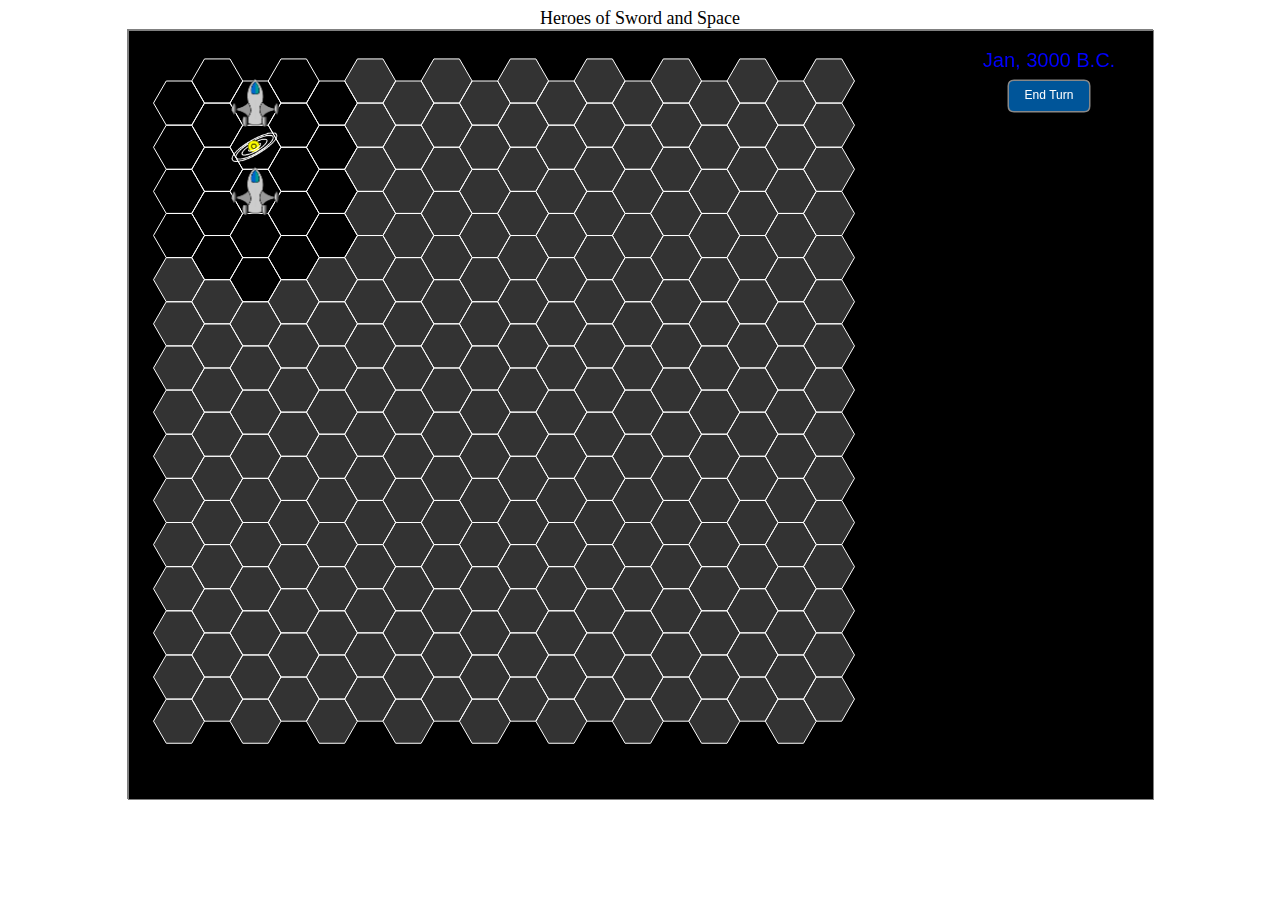
==== prototype.html @ 7433dc78 "Selector Enabled" ====
<html>

<script id="shader-fs" type="x-shader/x-fragment">
	precision mediump float;
	
	varying vec4 vColor;
	
	void main(void)
	{
		gl_FragColor = vColor;
	}
</script>

<script id="shader-vs" type="x-shader/x-vertex">
	attribute vec3 aVertexPosition;
	attribute vec4 aVertexColor;
	
	uniform mat4 uMVMatrix;
	uniform mat4 uPMatrix;
	
	varying vec4 vColor;
	
	void main(void)
	{
		gl_Position = uPMatrix * uMVMatrix * vec4(aVertexPosition, 1.0);
		vColor = aVertexColor;
	}
</script>

<script id="light-shader-fs" type="x-shader/x-fragment">
    #ifdef GL_ES
        precision highp float;
    #endif

    varying vec2 vTextureCoord;
    varying vec3 vTransformedNormal;
	varying vec4 vPosition;
	
	uniform mat4 uMVMatrix;	
    
	uniform vec3 uAmbientColor;
    
    uniform float uMaterialShininess;
    
    uniform vec3 uLightingLocation;
	uniform vec3 uLightingSpecularColor;
    uniform vec3 uLightingDiffuseColor;
	uniform bool uIsLit;

    uniform sampler2D uSampler;

    void main(void) {
		if (uIsLit) {
			vec3 transformedDir = vec3(uMVMatrix * vec4(uLightingLocation, 0.0));
			vec3 lightDirection = normalize(transformedDir - vPosition.xyz);
			vec3 normal = normalize(vTransformedNormal);
		  
			vec3 eyeDirection = normalize(-vPosition.xyz);
			vec3 reflectionDirection = reflect(-lightDirection, normal);

			float specularLightWeighting = pow(max(dot(reflectionDirection, eyeDirection), 0.0), uMaterialShininess);

			float diffuseLightWeighting = max(dot(normal, lightDirection), 0.0);
			vec3 lightWeighting = uAmbientColor + uLightingDiffuseColor * diffuseLightWeighting;

			vec4 fragmentColor;
			fragmentColor = texture2D(uSampler, vec2(vTextureCoord.s, vTextureCoord.t));
			gl_FragColor = vec4((fragmentColor.rgb * lightWeighting) + uLightingSpecularColor * specularLightWeighting , fragmentColor.a);
		}
		else {
			vec4 color = texture2D(uSampler, vec2(vTextureCoord.s, vTextureCoord.t));
			gl_FragColor = vec4 (color.r * color.a, color.g * color.a, color.b * color.a, color.a);
		}
    }
</script>

<script id="light-shader-vs" type="x-shader/x-vertex">
    attribute vec3 aVertexPosition;
    attribute vec3 aVertexNormal;
    attribute vec2 aTextureCoord;

    uniform mat4 uMVMatrix;
    uniform mat4 uPMatrix;
    uniform mat3 uNMatrix;

	varying vec2 vTextureCoord;
	varying vec3 vTransformedNormal;
	varying vec4 vPosition;

    void main(void) {
		vPosition = uMVMatrix * vec4(aVertexPosition, 1.0);
		gl_Position = uPMatrix * vPosition;
		vTextureCoord = aTextureCoord;
		vTransformedNormal = uNMatrix * aVertexNormal;
    }
</script>


  <head>
    <meta http-equiv="Content-Type" content="text/html; charset=utf-8">
    <link href="css/prototype.css" rel="stylesheet" type="text/css">
  </head>
  <body>

    <div class="title centered">
      Heroes of Sword and Space
    </div>

    <div id="displays" class="screen centered">
      <canvas id="display3d" height="768" width="1024"></canvas>
      <canvas id="BackGround2d" height="768" width="1024"></canvas>
      <canvas id="Animation2d1" height="768" width="1024"></canvas>
      <canvas id="Animation2d2" height="768" width="1024"></canvas>
      <canvas id="Animation2d3" height="768" width="1024"></canvas>
      <canvas id="Menu" height="768" width="1024"></canvas>
    </div> 
  </body>

  
  <script type="text/javascript" src="js/engine/resource.js"></script>
  <script type="text/javascript" src="js/component/loading.js"></script>
  <script type="text/javascript" src="js/engine/jquery-1.6.4.js"></script>
  <script type="text/javascript" src="js/engine/glMatrix.min.js"></script>
  <script type="text/javascript" src="js/engine/shaders.js"></script>
  <script type="text/javascript" src="js/engine/functions.js"></script>
  <script type="text/javascript" src="js/component/PlanetInfo.js"></script>
  

  <script type="text/javascript" src="js/engine/event.js"></script>
  <script type="text/javascript" src="js/engine/camera.js"></script>
  <script type="text/javascript" src="js/engine/bezier.js"></script>
  <script type="text/javascript" src="js/engine/shortcuts.js"></script>
  <script type="text/javascript" src="js/engine/graphics.js"></script>
  <script type="text/javascript" src="js/engine/mouse.js"></script>
  <script type="text/javascript" src="js/engine/keyboard.js"></script>
  <script type="text/javascript" src="js/engine/view.js"></script>
  <script type="text/javascript" src="js/engine/stage.js"></script>
  <script type="text/javascript" src="js/engine/object.js"></script>
  <script type="text/javascript" src="js/engine/movieclip.js"></script>
  <script type="text/javascript" src="js/engine/engine.js"></script>
  <script type="text/javascript" src="js/engine/tween.js"></script>
  <script type="text/javascript" src="js/engine/modelObject.js"></script>
  <script type="text/javascript" src="js/component/BattleUnit.js"></script>
  
  <script type="text/javascript" src="js/engine/starField.js"></script>
  <script type="text/javascript" src="js/engine/planet.js"></script>
  <script type="text/javascript" src="js/engine/button.js"></script>
  
  <script type="text/javascript" src="js/component/AttackEffects.js"></script>
  <script type="text/javascript" src="js/component/force.js"></script>
  <script type="text/javascript" src="js/component/logic.js"></script>
  <script type="text/javascript" src="js/engine/star.js"></script>
  <script type="text/javascript" src="js/component/global.js"></script>
  <script type="text/javascript" src="js/component/UniverseViews.js"></script>
  <script type="text/javascript" src="js/component/HexagonMap.js"></script>
  <script type="text/javascript" src="js/component/BattleMap.js"></script>
  <script type="text/javascript" src="js/component/menu.js"></script>
  
  <script type="text/javascript" src="js/component/PlanetMenu.js"></script>



  <script type="text/javascript" src="js/prototype.js"></script>
</html>
---- css/prototype.css ----
.util {
    float: left;
}

.title {
    font-size: large;
    text-align: center;
}

.centered {
    margin: 0 auto;
    text-align: center;
}

.screen {
    width: 1024px;
    height: 768px;
    position: relative;
    border: solid gray 1px;
}

canvas {
    border: solid gray 1px;
}


#display3d {
    position: absolute;
    left: 0px;
    top: 0px;
    z-index: 55;
}

#BackGround2d {
    position: absolute;
    left: 0px;
    top: 0px;
    z-index: 50;
}

#Animation2d1 {
    position: absolute;
    left: 0px;
    top: 0px;
    z-index: 61;
}

#Animation2d2 {
    position: absolute;
    left: 0px;
    top: 0px;
    z-index: 62;
}
#Animation2d3 {
    position: absolute;
    left: 0px;
    top: 0px;
    z-index: 55;
}

#Menu {
    position: absolute;
    left: 0px;
    top: 0px;
    z-index: 100;
}
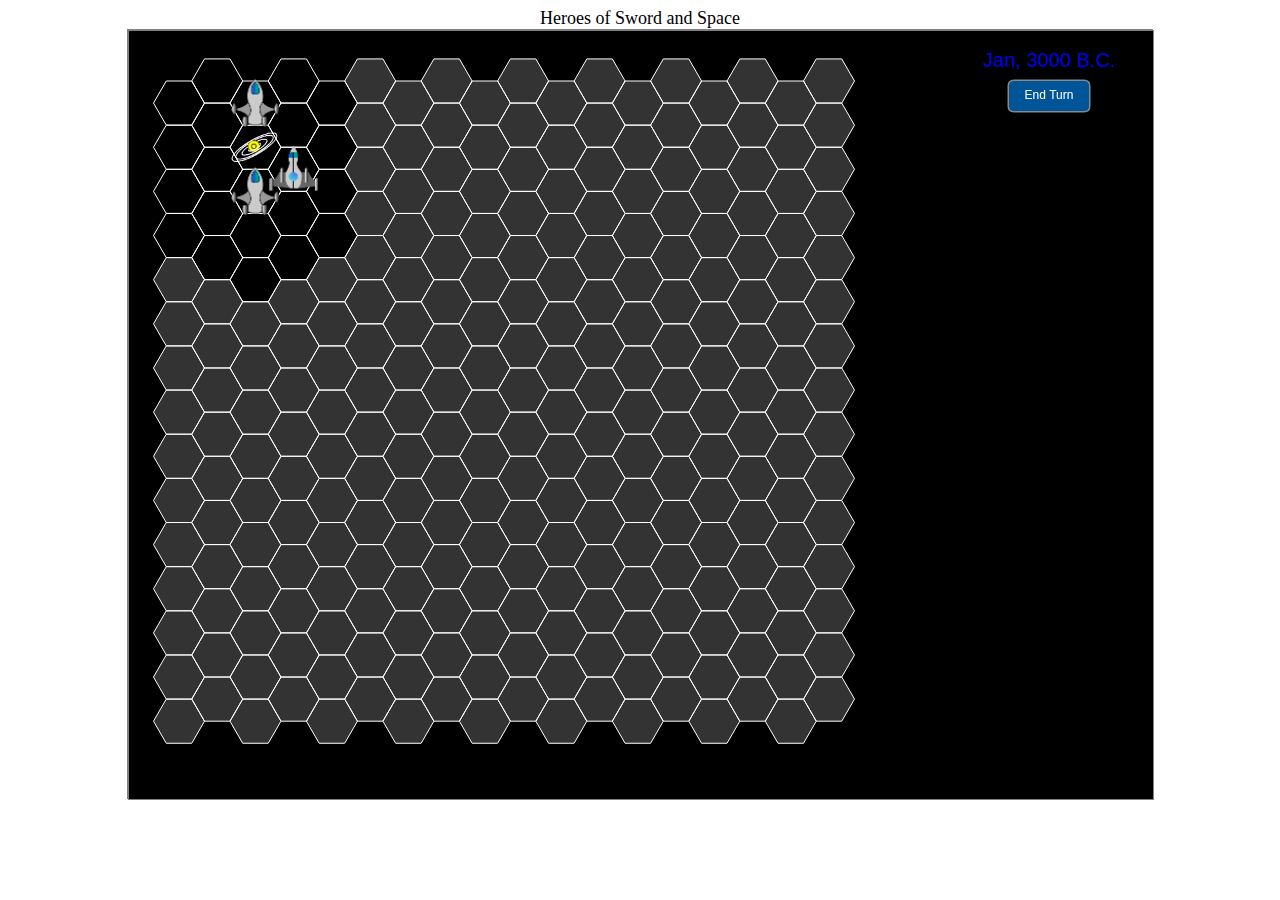
==== commit 03944a8d: "Mine Star Enabled" ====
--- a/prototype.html
+++ b/prototype.html
@@ -146,6 +146,7 @@
   <script type="text/javascript" src="js/engine/planet.js"></script>
   <script type="text/javascript" src="js/engine/button.js"></script>
   
+  <script type="text/javascript" src="js/component/UniverseObject.js"></script>
   <script type="text/javascript" src="js/component/AttackEffects.js"></script>
   <script type="text/javascript" src="js/component/force.js"></script>
   <script type="text/javascript" src="js/component/logic.js"></script>
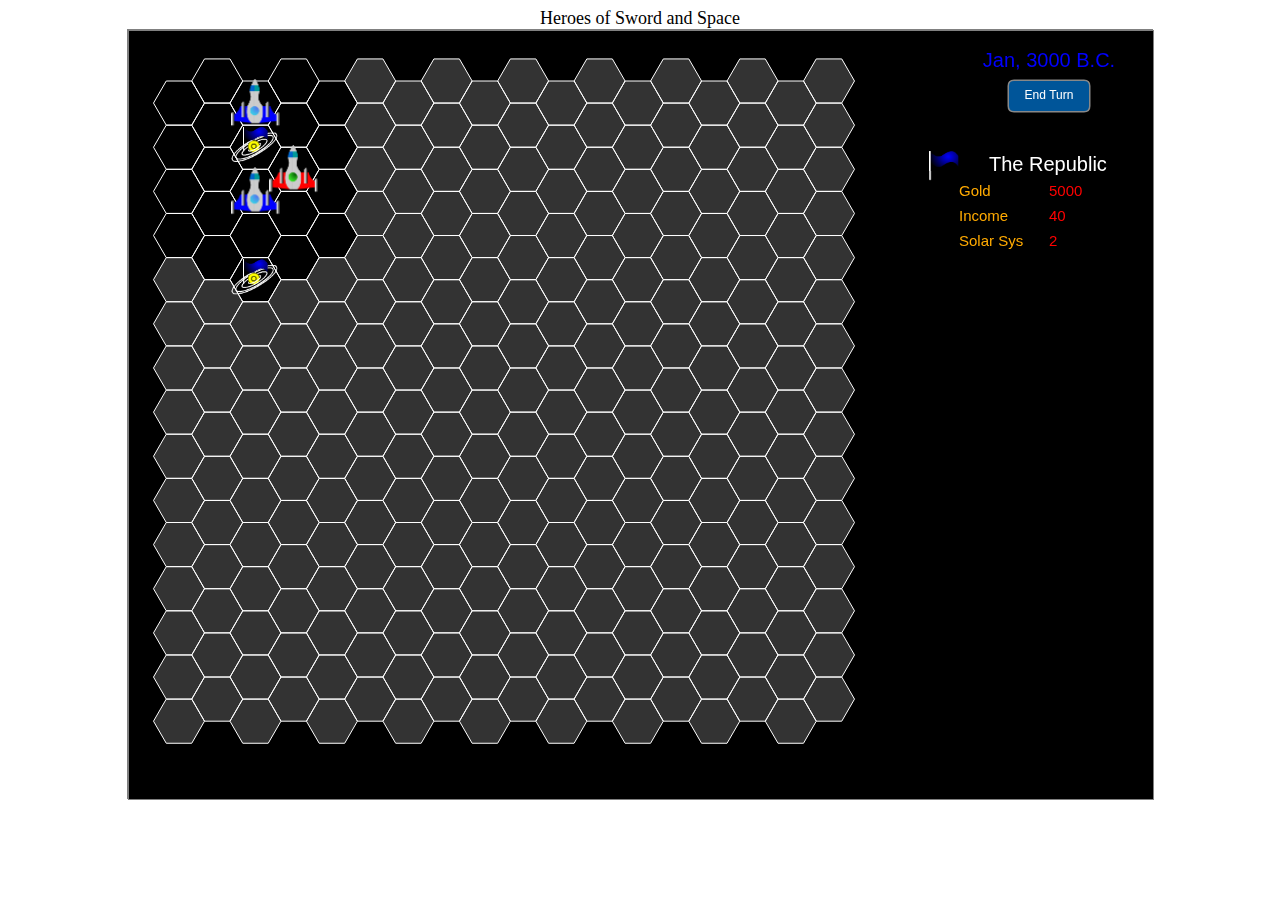
==== commit 9e7d48f5: "menu and point lighting" ====
--- a/prototype.html
+++ b/prototype.html
@@ -1,5 +1,4 @@
 <html>
-
 <script id="shader-fs" type="x-shader/x-fragment">
 	precision mediump float;
 	
@@ -37,6 +36,8 @@
 	varying vec4 vPosition;
 	
 	uniform mat4 uMVMatrix;	
+	uniform mat4 uMVCamera;
+	uniform mat4 uMVLighting;
     
 	uniform vec3 uAmbientColor;
     
@@ -51,7 +52,8 @@
 
     void main(void) {
 		if (uIsLit) {
-			vec3 transformedDir = vec3(uMVMatrix * vec4(uLightingLocation, 0.0));
+			//vec3 asdf = (uMVLighting * vPosition).xyz;
+			vec3 transformedDir = vec3(uMVLighting * vec4(uLightingLocation, 1.0));
 			vec3 lightDirection = normalize(transformedDir - vPosition.xyz);
 			vec3 normal = normalize(vTransformedNormal);
 		  
@@ -102,6 +104,8 @@
   </head>
   <body>
 
+
+
     <div class="title centered">
       Heroes of Sword and Space
     </div>
@@ -113,6 +117,8 @@
       <canvas id="Animation2d2" height="768" width="1024"></canvas>
       <canvas id="Animation2d3" height="768" width="1024"></canvas>
       <canvas id="Menu" height="768" width="1024"></canvas>
+      <div id="textfield1" class="normaltext noIbar"></div>
+      <div id="textfield2" class="normaltext noIbar"></div>
     </div> 
   </body>
 
@@ -145,6 +151,7 @@
   <script type="text/javascript" src="js/engine/starField.js"></script>
   <script type="text/javascript" src="js/engine/planet.js"></script>
   <script type="text/javascript" src="js/engine/button.js"></script>
+  <script type="text/javascript" src="js/engine/bubble.js"></script>
   
   <script type="text/javascript" src="js/component/UniverseObject.js"></script>
   <script type="text/javascript" src="js/component/AttackEffects.js"></script>
--- a/css/prototype.css
+++ b/css/prototype.css
@@ -18,6 +18,12 @@
     position: relative;
     border: solid gray 1px;
 }
+
+.noIbar{
+    cursor: default;
+}
+
+
 
 canvas {
     border: solid gray 1px;
@@ -64,3 +70,38 @@
     top: 0px;
     z-index: 100;
 }
+
+.menu {
+    position: absolute;
+    left: 0px;
+    top: 0px;
+}
+
+.normaltext {
+    position: absolute;
+    left:0px;
+    top:0px;
+    text-align: left;
+    z-index: 201;
+    width: 100px;
+    height: 50px;
+    color: #FFFFFF;
+    font-size: 10pt;
+    -moz-user-select: none;
+    -khtml-user-select: none;
+    user-select: none;
+}
+
+.largetext {
+    position:absolute;
+    left:200px;
+    top:200px;
+    z-index: 201;
+    width: 100px;
+    height: 50px;
+    color: #FFFFFF;
+    font-size: 40pt;
+    -moz-user-select: none;
+    -khtml-user-select: none;
+    user-select: none;
+}
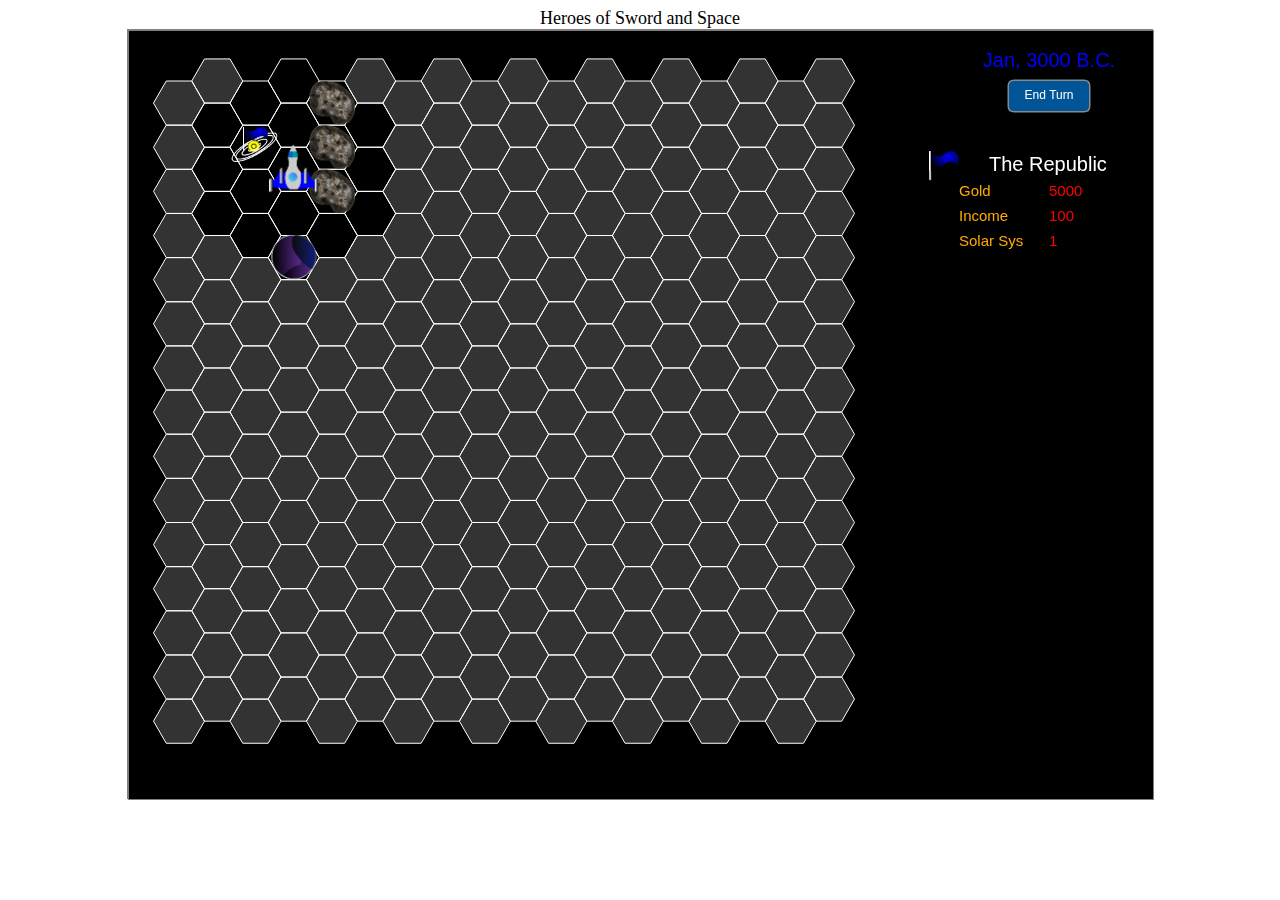
==== commit 619aa14e: "semi-final" ====
--- a/prototype.html
+++ b/prototype.html
@@ -130,6 +130,7 @@
   <script type="text/javascript" src="js/engine/shaders.js"></script>
   <script type="text/javascript" src="js/engine/functions.js"></script>
   <script type="text/javascript" src="js/component/PlanetInfo.js"></script>
+  <script type="text/javascript" src="js/component/SolarSystemNames.js"></script>
   
 
   <script type="text/javascript" src="js/engine/event.js"></script>
--- a/css/prototype.css
+++ b/css/prototype.css
@@ -93,14 +93,15 @@
 }
 
 .largetext {
-    position:absolute;
+    text-align: left;
     left:200px;
     top:200px;
+    position:absolute;
     z-index: 201;
     width: 100px;
     height: 50px;
     color: #FFFFFF;
-    font-size: 40pt;
+    font-size: 15pt;
     -moz-user-select: none;
     -khtml-user-select: none;
     user-select: none;
